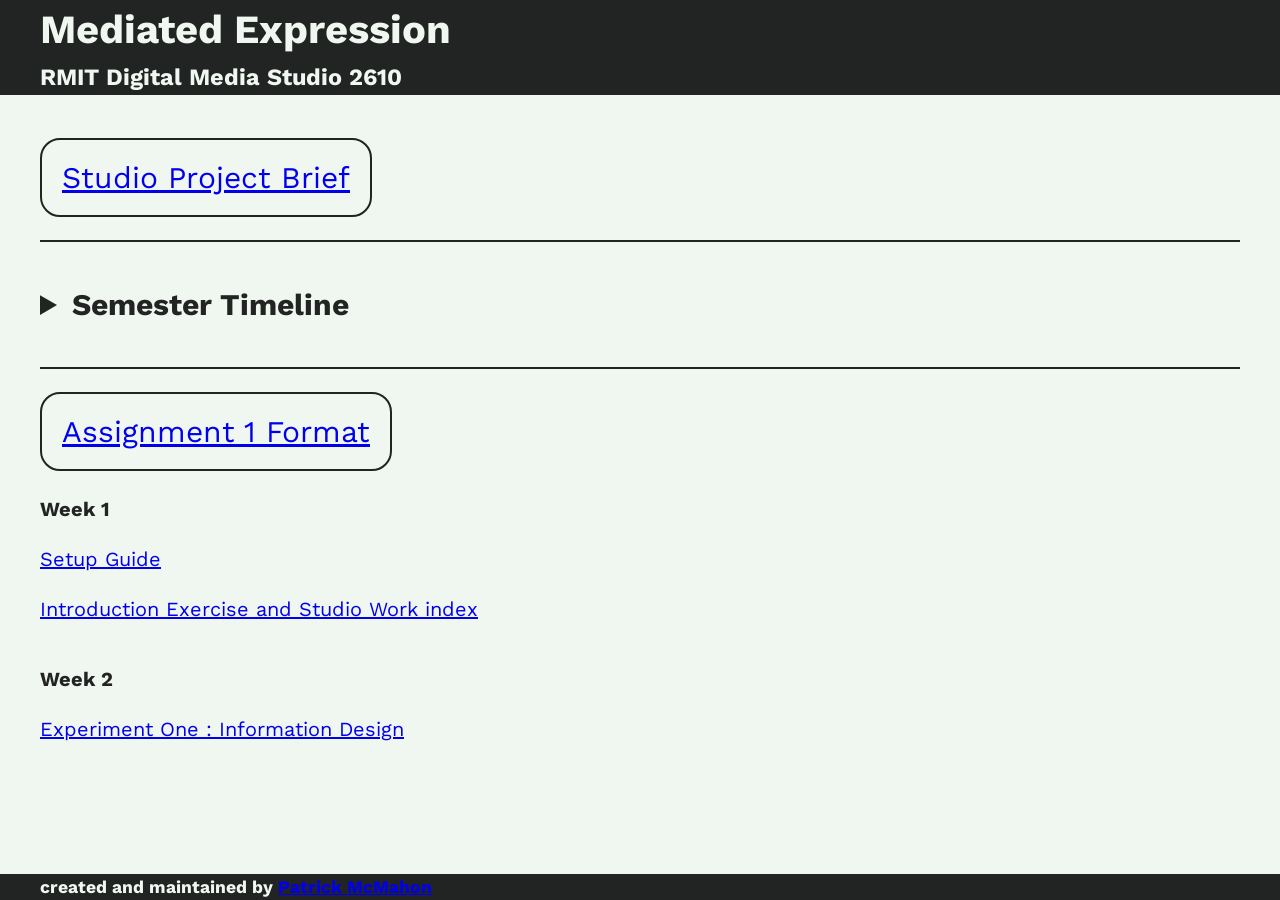
==== index.html @ 2d88a4d9 "merged in experiment one" ====
<!doctype html>
<html lang="en">
<head>
    <meta charset="UTF-8">
    <meta name="viewport"
          content="width=device-width, user-scalable=no, initial-scale=1.0, maximum-scale=1.0, minimum-scale=1.0">
    <meta http-equiv="X-UA-Compatible" content="ie=edge">
    <title>Mediated Expression - DMS 2610</title>

    <link rel="stylesheet" href="reset.css">
    <link rel="stylesheet" href="style.css">

    <!-- from Microsoft Windows 2.03 Paint -->
    <!-- https://commons.wikimedia.org/wiki/File:Windows_2.03_PAINT_01.png -->
    <link rel="icon" href="./assets/icons/favicon.png" type="image/png">
</head>
<body>
    <header>
        <div class="headerFooterContainer">
            <h1>Mediated Expression</h1>
            <h3>RMIT Digital Media Studio 2610</h3>
        </div>
    </header>

    <main>
        <section>
            <p>
                <a class="linkHighlight" href="studioBrief.html">Studio Project Brief</a>
            </p>
        </section>

        <hr>

        <section>
            <details class="timelineDetails">
                <summary><h4>Semester Timeline</h4></summary>

                <div class="lineBox">

                    <details>
                        <summary>Week 1</summary>
                        <p class="underlined timelineCategory">Classes:</p>
                        <p class="indent">Monday: Intro to studio</p>
                        <p class="indent">Thursday: Design judgement</p>
                        <p class="underlined timelineCategory">Project:</p>
                        <p class="indent">Explore provided examples and research creative tools</p>
                    </details>

                    <details>
                        <summary>Week 2</summary>
                        <p class="underlined timelineCategory">Classes:</p>
                        <p class="indent">Monday: Public Holiday</p>
                        <p class="indent">Thursday: Information design</p>
                        <p class="underlined timelineCategory">Project:</p>
                        <p class="indent">Begin writing speculation</p>
                    </details>

                    <details>
                        <summary>Week 3</summary>
                        <p class="underlined timelineCategory">Classes:</p>
                        <p class="indent">Monday: Feedback</p>
                        <p class="indent">Thursday: Mapping</p>
                        <p class="underlined timelineCategory">Project:</p>
                        <p class="indent">Complete & comment exercises</p>
                        <p class="indent">Update and publish studio work index</p>
                        <p class="underlined timelineCategory">Assignment 1:</p>
                        <p class="indent">Due 5pm Friday</p>
                    </details>

                    <details>
                        <summary>Week 4</summary>
                        <p class="underlined timelineCategory">Classes:</p>
                        <p class="indent">Monday: Designing for novelty</p>
                        <p class="indent">Thursday: Scoping technical features</p>
                        <p class="underlined timelineCategory">Project:</p>
                        <p class="indent">Set up project repository</p>
                        <p class="indent">Begin writing conceptual response</p>
                        <p class="indent">Begin writing technical approach</p>
                        <p class="indent">Create development timeline</p>
                    </details>

                    <details>
                        <summary>Week 5</summary>
                        <p class="underlined timelineCategory">Classes:</p>
                        <p class="indent">Monday: Design systems</p>
                        <p class="indent">Thursday: Exploratory programming and prototyping</p>
                        <p class="underlined timelineCategory">Project:</p>
                        <p class="indent">Start defining design system</p>
                        <p class="indent">Begin prototyping key functionality</p>
                        <p class="underlined timelineCategory">Easter break next week</p>
                    </details>

                    <details>
                        <summary>Week 6</summary>
                        <p class="underlined timelineCategory">Classes:</p>
                        <p class="indent">Monday: Troubleshooting</p>
                        <p class="indent">Thursday: Learnability</p>
                        <p class="underlined timelineCategory">Project:</p>
                        <p class="indent">Finalise prototype</p>
                        <p class="indent">Finalise testing questions</p>
                    </details>

                    <details>
                        <summary>Week 7</summary>
                        <p class="underlined timelineCategory">Classes:</p>
                        <p class="indent">Monday: Peer User Testing</p>
                        <p class="indent">Thursday: Project branches and documentation</p>
                        <p class="underlined timelineCategory">Project:</p>
                        <p class="indent">Write reflection on feedback</p>
                        <p class="indent">Update studio project timeline</p>
                        <p class="indent">Update studio work index</p>
                        <p class="underlined timelineCategory">Assignment 1:</p>
                        <p class="indent">Due 5pm Friday</p>
                    </details>

                    <details>
                        <summary>Week 8</summary>
                        <p class="underlined timelineCategory">Classes:</p>
                        <p class="indent">Monday: Accessibility and responsiveness</p>
                        <p class="indent">Thursday: Characterisation</p>
                        <p class="underlined timelineCategory">Project:</p>
                        <p class="indent">Make accessibility and responsiveness toDo</p>
                        <p class="indent">Start considering gestalt characterisation</p>
                    </details>

                    <details>
                        <summary>Week 9</summary>
                        <p class="underlined timelineCategory">Classes:</p>
                        <p class="indent">Monday: Iteration</p>
                        <p class="indent">Thursday: Performance</p>
                        <p class="underlined timelineCategory">Project:</p>
                        <p class="indent">Write questions for development meeting</p>
                        <p class="indent">Write questions for development meeting</p>
                    </details>

                    <details>
                        <summary>Week 10</summary>
                        <p class="underlined timelineCategory">Classes:</p>
                        <p class="indent">Monday: Development meetings</p>
                        <p class="indent">Thursday: Development meetings</p>
                        <p class="underlined timelineCategory">Project:</p>
                        <p class="indent">Send link ahead of development meetings</p>
                    </details>

                    <details>
                        <summary>Week 11</summary>
                        <p class="underlined timelineCategory">Classes:</p>
                        <p class="indent">Monday: Refinement</p>
                        <p class="indent">Thursday: Refinement</p>
                        <p class="underlined timelineCategory">Project:</p>
                        <p class="indent">Explore provided examples and research creative tools</p>
                    </details>

                    <details>
                        <summary>Week 12</summary>
                        <p class="underlined timelineCategory">Classes:</p>
                        <p class="indent">Monday: Project demos</p>
                        <p class="indent">Thursday: Project demos</p>
                        <p class="underlined timelineCategory">Project:</p>
                        <p class="indent">Explore provided examples and research creative tools</p>
                    </details>

                    <details>
                        <summary>Week 13</summary>
                        <p class="underlined timelineCategory">Classes:</p>
                        <p class="indent">Monday: Final project reflection</p>
                        <p class="underlined timelineCategory">Project:</p>
                        <p class="indent">Explore provided examples and research creative tools</p>
                    </details>

                </div>

            </details>
        </section>

        <hr>

        <section>
            <p>
                <a class="linkHighlight" href="https://studioworkindex2610a1.netlify.app/" target="_blank">
                    Assignment 1 Format
                </a>
            </p>
        </section>

        <section>
            <h4>Week 1</h4>
            <p>
                <a href="./setupGuide.html" target="_blank">
                    Setup Guide
                </a>
            </p>
            <p>
                <a href="./introExercise.html" target="_blank">
                    Introduction Exercise and Studio Work index
                </a>
            </p>
        </section>
        <section>
            <h4>Week 2</h4>
            <p>
                <a href="./experimentOne.html" target="_blank">
                    Experiment One : Information Design
                </a>
            </p>
        </section>

        <!-- <hr> -->

        <!-- <section> -->

        <!--     <h4>Recommended Folder Structure</h4> -->

        <!--     <p> -->
        <!--          The parent -->
        <!--         folder (mediatedExpression-DMS2610) shouldn't be a repository, but a folder local to your computer. Folders -->
        <!--         the next level down (templates-DMS2610, studioWorkIndex-DMS2610 etc) should all be repositories. -->
        <!--     </p> -->

        <!--     <p>Folder names are a suggestion, just be consistent :)</p> -->

        <!--     <details class="folderDetails"> -->
        <!--         <summary>mediatedExpression-DMS2610</summary> -->

        <!--         <details> -->
        <!--             <summary>templates-DMS2610</summary> -->

        <!--             <details> -->
        <!--                 <summary>konvaBoilerplate</summary> -->
        <!--             </details> -->

        <!--             <details> -->
        <!--                 <summary>toneBoilerplate</summary> -->
        <!--             </details> -->
        <!--         </details> -->

        <!--         <details> -->
        <!--             <summary>studioWorkIndex-DMS2610</summary> -->
        <!--         </details> -->


        <!--     </details> -->
        <!-- </section> -->

    </main>

    <footer>
        <div class="headerFooterContainer">
            <h3>created and maintained by <a href="https://patrickhase.xyz" target="_blank">Patrick McMahon</a></h3>
        </div>
    </footer>
</body>
</html>
---- style.css ----
@import url('https://fonts.googleapis.com/css2?family=Work+Sans:ital,wght@0,100..900;1,100..900&display=swap');

:root{
  /* based 1 bit monitor glow by Polyducks https://lospec.com/palette-list/1bit-monitor-glow */
  --col01: #222323;
  --col02: #f0f6f0;
  --col03: #fdf49e;
  --border: solid 4px var(--col02);
  font-size: 20px;
}
/* Change custom properties if user prefers light mode */
@media (prefers-color-scheme: light) {
  :root {
    --col01: #f0f6f0;
    --col02: #222323;
  }
}

body {
  font-family: "Work Sans", serif;
  background-color: var(--col01);
  color: var(--col02);
  display: flex;
  flex-direction: column;
  /*align-items: center;*/
  gap: 2rem;
  width: 100%;
  margin: 0 auto;
  line-height: 1.5;
}

header, footer {
  background-color: var(--col02);
  color: var(--col01);
  padding: 0 2rem;
}
footer {
  font-size: 0.75rem;
}
.headerFooterContainer {
  max-width: 1280px;
  margin: 0 auto;
}

main {
  flex: 1;
  display: flex;
  flex-direction: column;
  align-items: stretch;
  gap: 2rem;
  padding-top: 1rem;
  margin: 0 2rem;
}
section {
  display: flex;
  flex-direction: column;
  gap: 1rem;
  width: 100%;
  max-width: 1280px;
  margin: 0 auto;
}
hr{
  color: var(--col02);
  border-width: 1px;
  border-style: solid;
  width: 100%;
  max-width: 1280px;
  margin: 0 auto;
}

ol, ul {
  list-style-position: inside;
}
ul > li {
  margin-bottom: 2rem;
}
ul > li:last-of-type {
  margin-bottom: 0;
}
ol > li {
  padding-bottom: 2rem;
  margin-bottom: 2rem;
  border-bottom: 2px solid var(--col02);
}
ol > li:last-of-type {
  border-bottom: 0;
}
li > ol {
  margin: 2rem 0;
  padding-left: 1.5rem;
  list-style: lower-alpha;
}
li > ol > li {
  padding-bottom: 0;
  margin-bottom: 0;
  border-bottom: none;
}
li img {
  margin: 1rem 0;
}
li strong {
  line-height: 2rem;
}

mark {
  background-color: var(--col03);
}

pre {
  margin: 1rem 0;
  color: #BCBEC4FF;
  background-color: #191A1C;
  white-space: pre-wrap;
}

code {
  width: 100%;
}

.linkHighlight {
  padding: 1rem;
  border: var(--col02) 2px solid;
  border-radius: 1rem;
  font-size: 1.5rem;
}
.linkHighlight:hover {
  background-color: var(--col02);
  color: var(--col01);
  cursor: pointer;
}

/* for folder structure diagram */
.folderDetails {
  width: fit-content;
}

details > details {
  padding-left: 20px;
}
summary {
  cursor: pointer;
}



.underlined {
  text-decoration: underline;
}




/*timeline*/
.timelineDetails {
  width: 100%;
}
.timelineDetails > summary::marker {
  font-size: 1.5rem;
}
summary > h4 {
  display: inline;
  font-size: 1.5rem;
}

.lineBox {
  margin: 1rem;
  padding-left: 1rem;
  border-left: var(--col02) 1px solid;
}

.lineBox > details {
  border: var(--col02) 1px solid;
  border-radius: 1rem;
  padding: 0.5rem;
  margin-bottom: 1rem;
  position: relative;
}
.lineBox > details:last-of-type {
  margin-bottom: 0;
}
/*circle on timeline*/
.lineBox > details::after {
  content: '';
  position: absolute;
  width: 1rem; height: 1rem;
  background-color: var(--col03);
  border: var(--col02) 1px solid;
  border-radius: 50%;
  z-index: 1;
  top: 0.75rem;
  left: -1.6rem;
}

/*space all but summary*/
.lineBox > details > * {
  margin-left: 1rem;
}
.lineBox > details > summary {
  margin-left: 0;
}

.timelineCategory {
  font-weight: bold;
}
.timelineCategory:not(:first-of-type) {
  margin-top: 1rem;
}
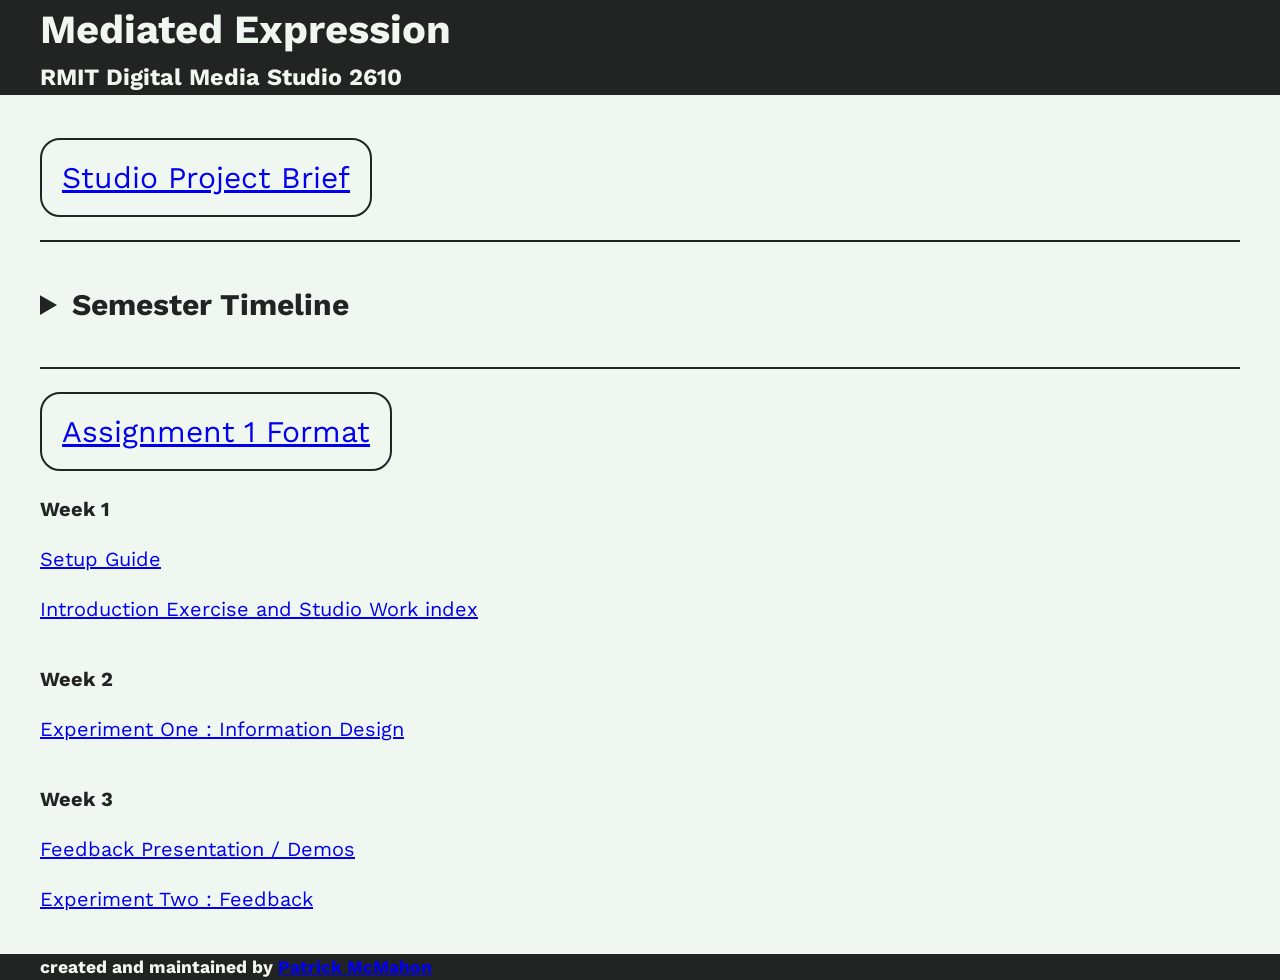
==== commit d8d6c858: "added exp2 and link to feedback pres" ====
--- a/index.html
+++ b/index.html
@@ -204,6 +204,19 @@
                 </a>
             </p>
         </section>
+        <section>
+            <h4>Week 3</h4>
+            <p>
+                <a href="./feedback/" target="_blank">
+                    Feedback Presentation / Demos
+                </a>
+            </p>
+            <p>
+                <a href="./experimentTwo.html" target="_blank">
+                    Experiment Two : Feedback
+                </a>
+            </p>
+        </section>
 
         <!-- <hr> -->
 
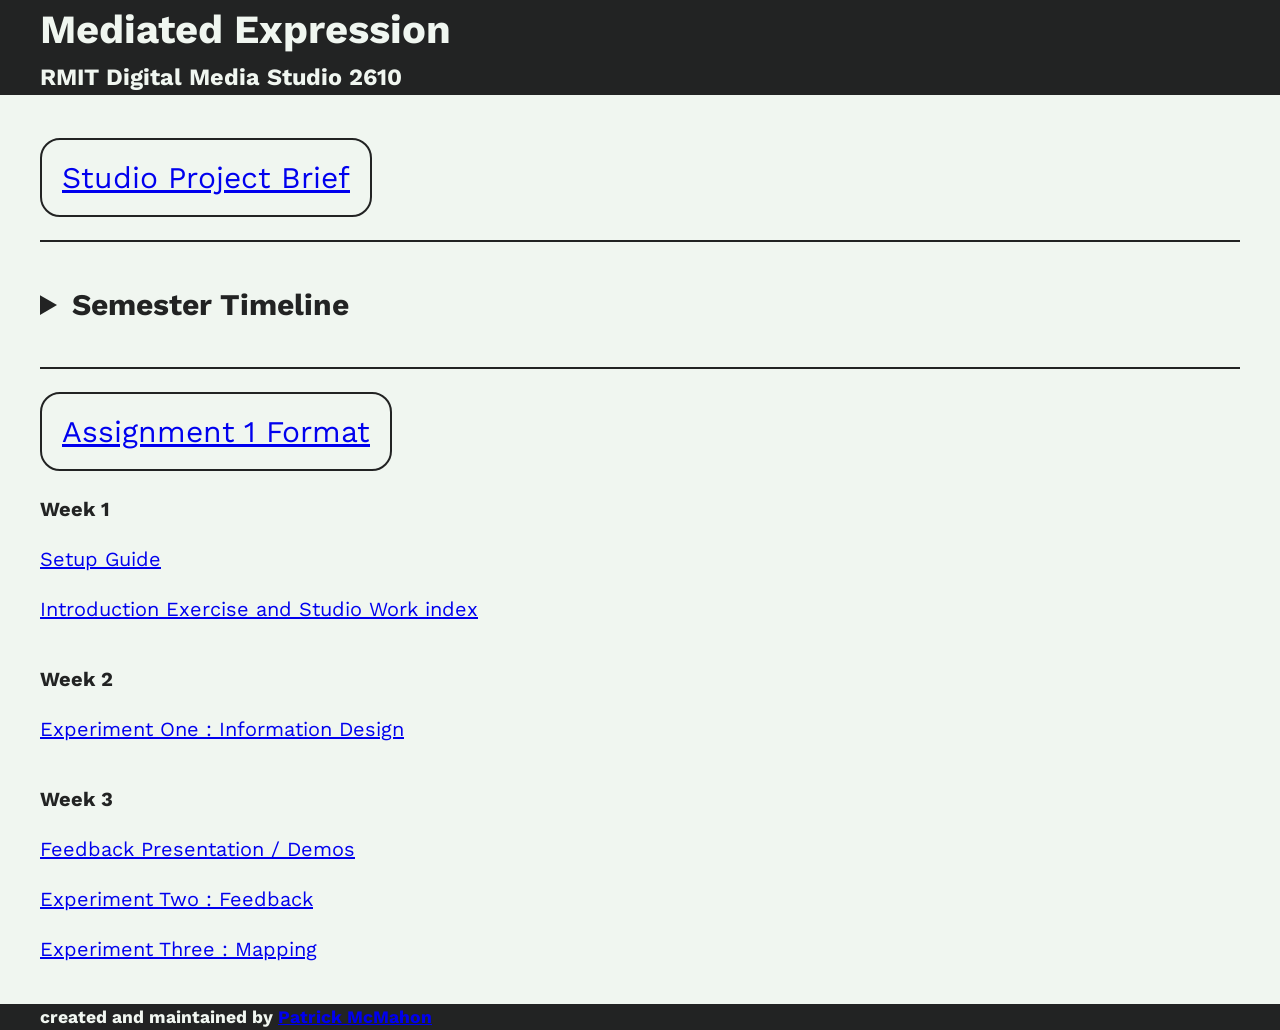
==== commit d63cbe13: "link exp3" ====
--- a/index.html
+++ b/index.html
@@ -216,6 +216,11 @@
                     Experiment Two : Feedback
                 </a>
             </p>
+            <p>
+                <a href="./experimentThree.html" target="_blank">
+                    Experiment Three : Mapping
+                </a>
+            </p>
         </section>
 
         <!-- <hr> -->
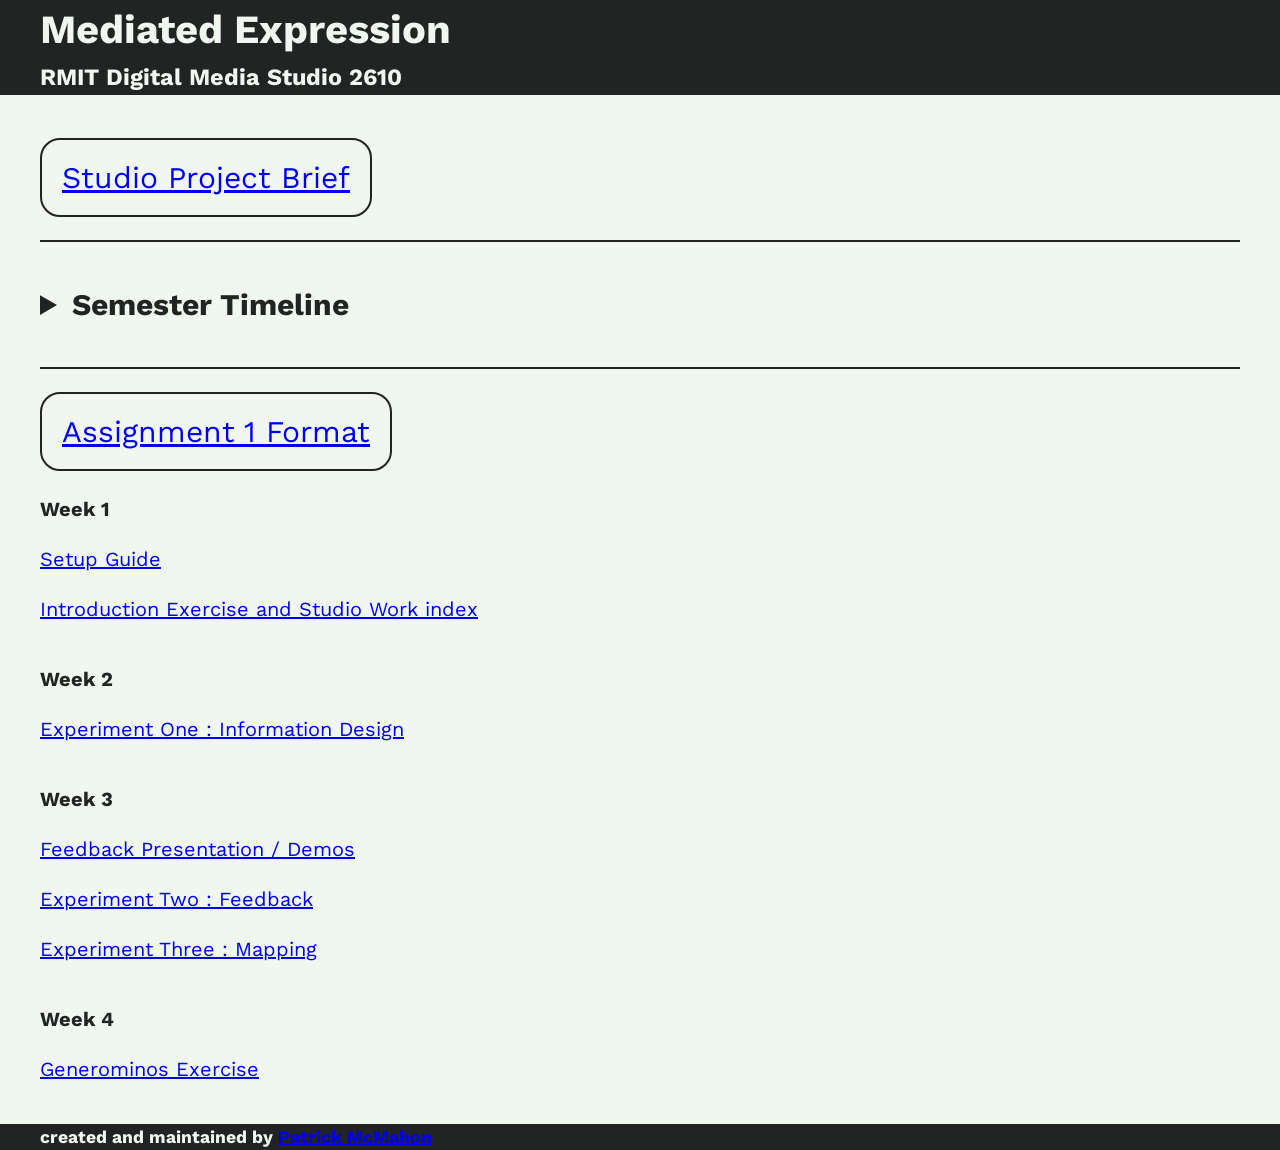
==== commit 22cc78a3: "generominos exercise added" ====
--- a/index.html
+++ b/index.html
@@ -222,6 +222,14 @@
                 </a>
             </p>
         </section>
+        <section>
+            <h4>Week 4</h4>
+            <p>
+                <a href="./generominos.html" target="_blank">
+                    Generominos Exercise
+                </a>
+            </p>
+        </section>
 
         <!-- <hr> -->
 
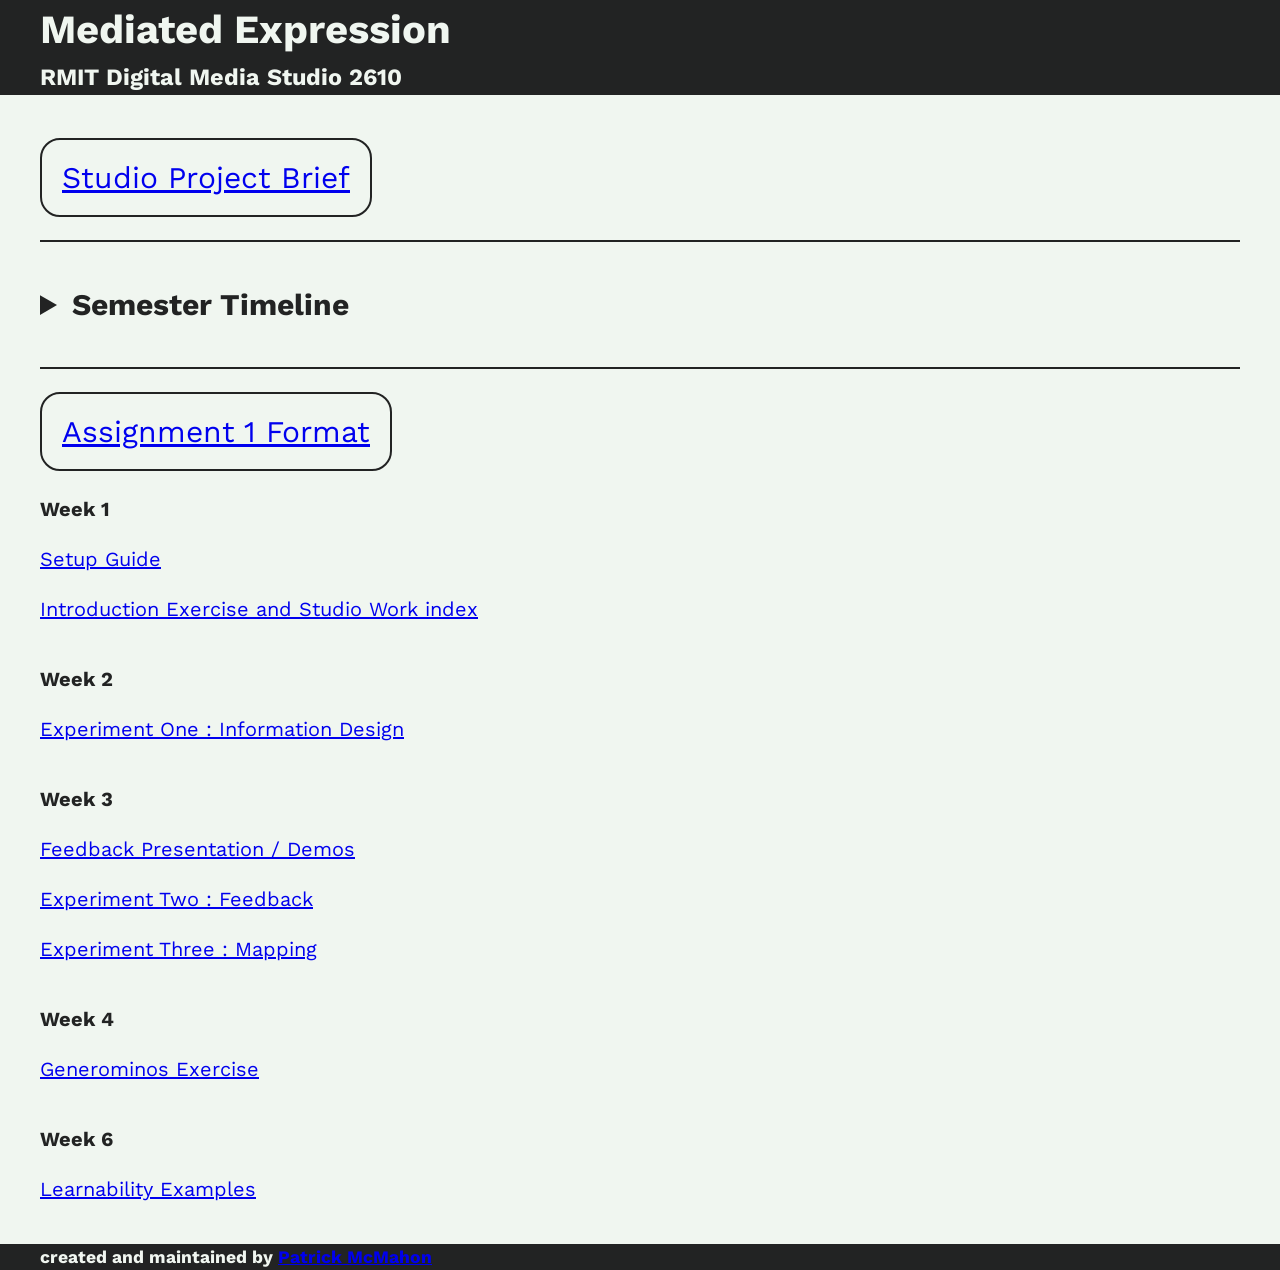
==== commit 60c6eef5: "Update index.html" ====
--- a/index.html
+++ b/index.html
@@ -230,6 +230,14 @@
                 </a>
             </p>
         </section>
+        <section>
+            <h4>Week 6</h4>
+            <p>
+                <a href="https://learnability-sequencer.netlify.app/" target="_blank">
+                    Learnability Examples
+                </a>
+            </p>
+        </section>
 
         <!-- <hr> -->
 
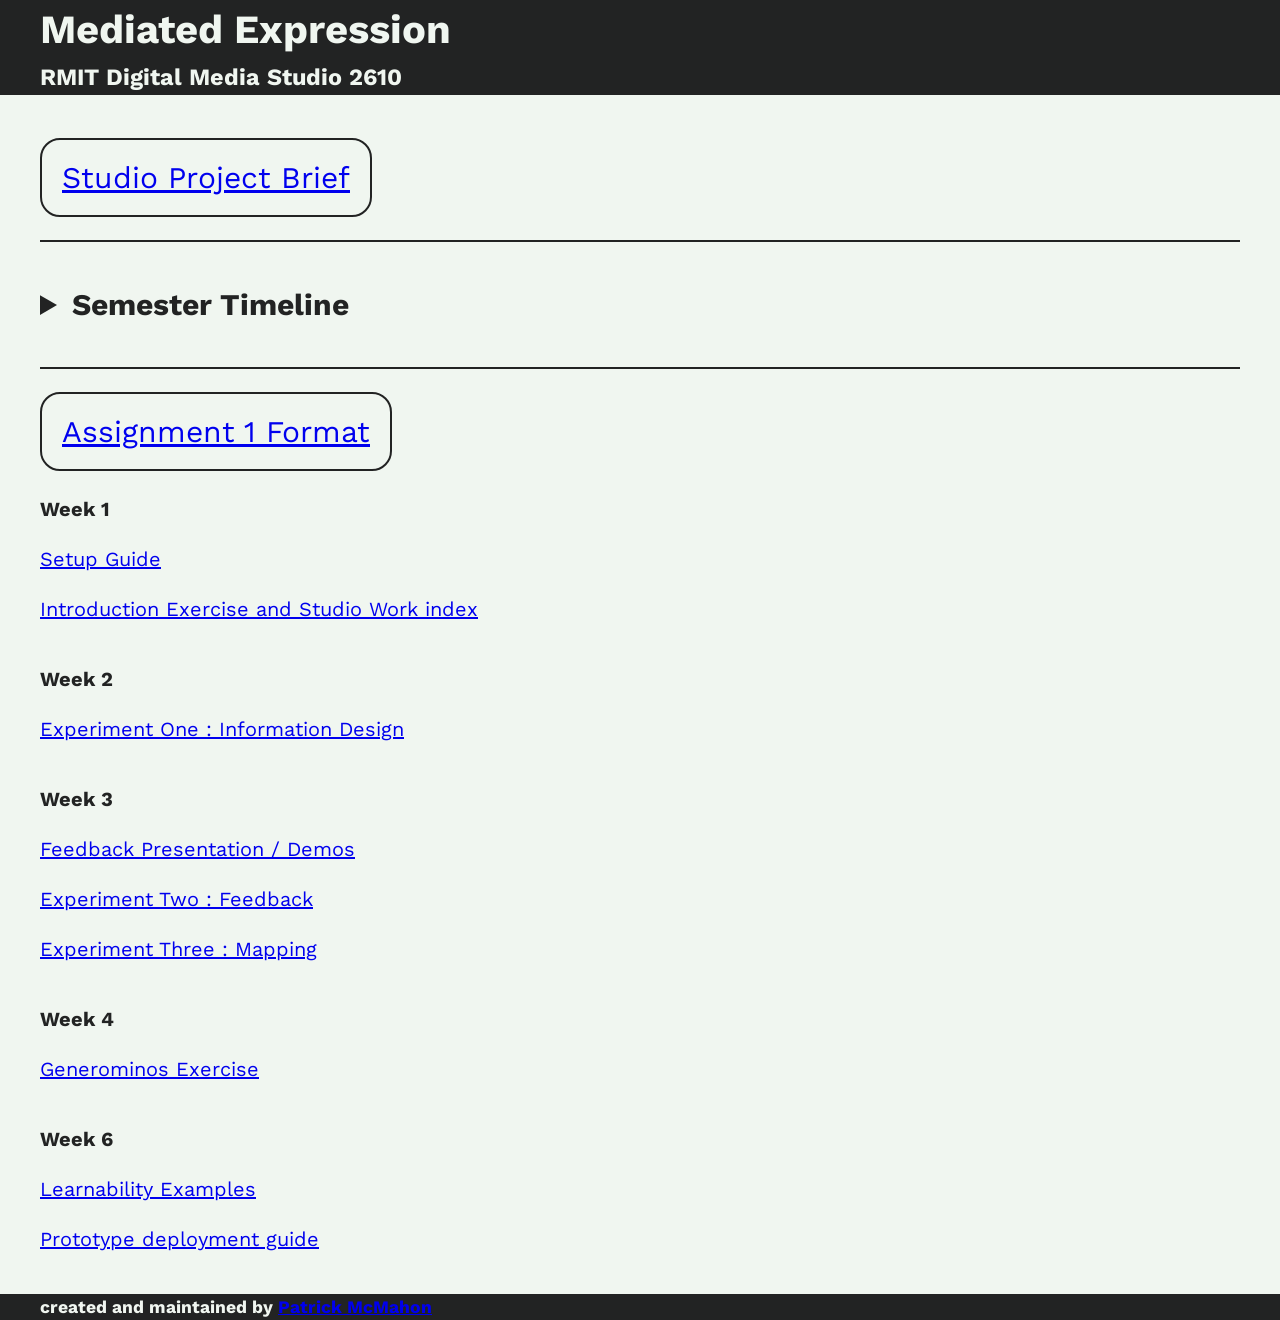
==== commit 77b1b8f6: "added prototype deployment guide" ====
--- a/index.html
+++ b/index.html
@@ -237,6 +237,11 @@
                     Learnability Examples
                 </a>
             </p>
+            <p>
+                <a href="prototypeGuide.html" target="_blank">
+                    Prototype deployment guide
+                </a>
+            </p>
         </section>
 
         <!-- <hr> -->
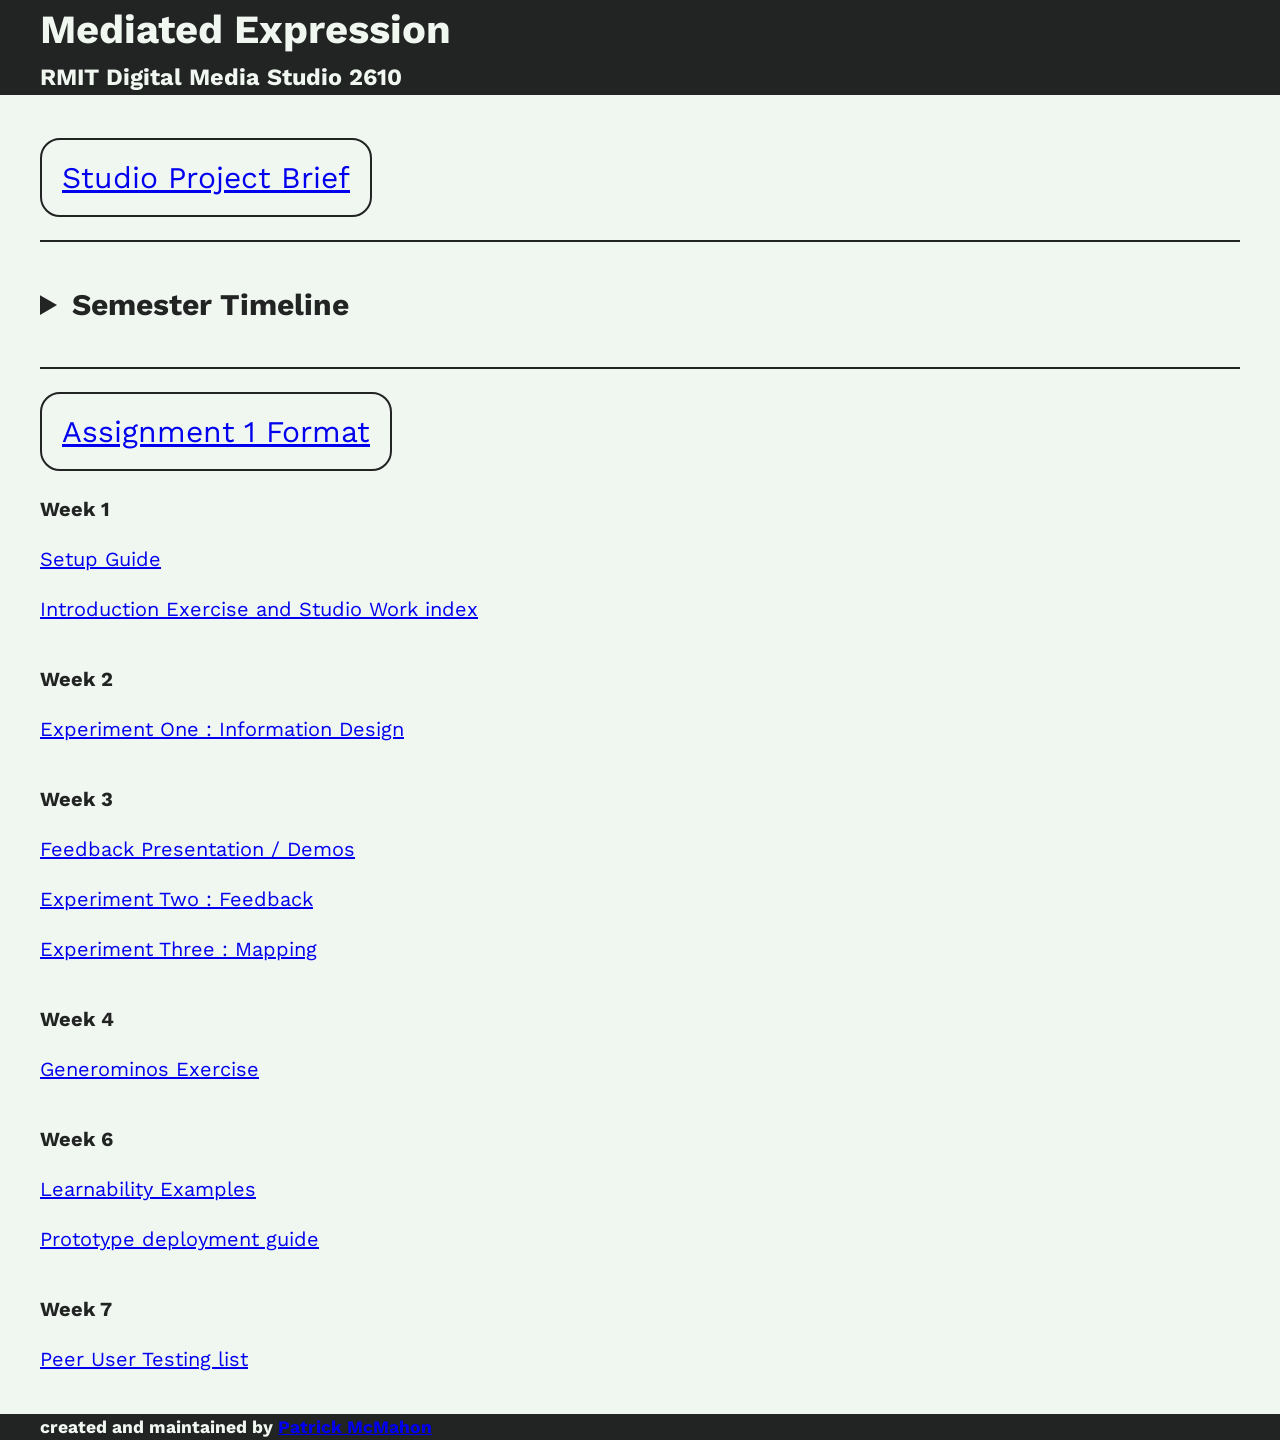
==== commit c6562b30: "update for peer user testing" ====
--- a/index.html
+++ b/index.html
@@ -243,6 +243,14 @@
                 </a>
             </p>
         </section>
+        <section>
+            <h4>Week 7</h4>
+            <p>
+                <a href="./prototypeList.html" target="_blank">
+                    Peer User Testing list
+                </a>
+            </p>
+        </section>
 
         <!-- <hr> -->
 
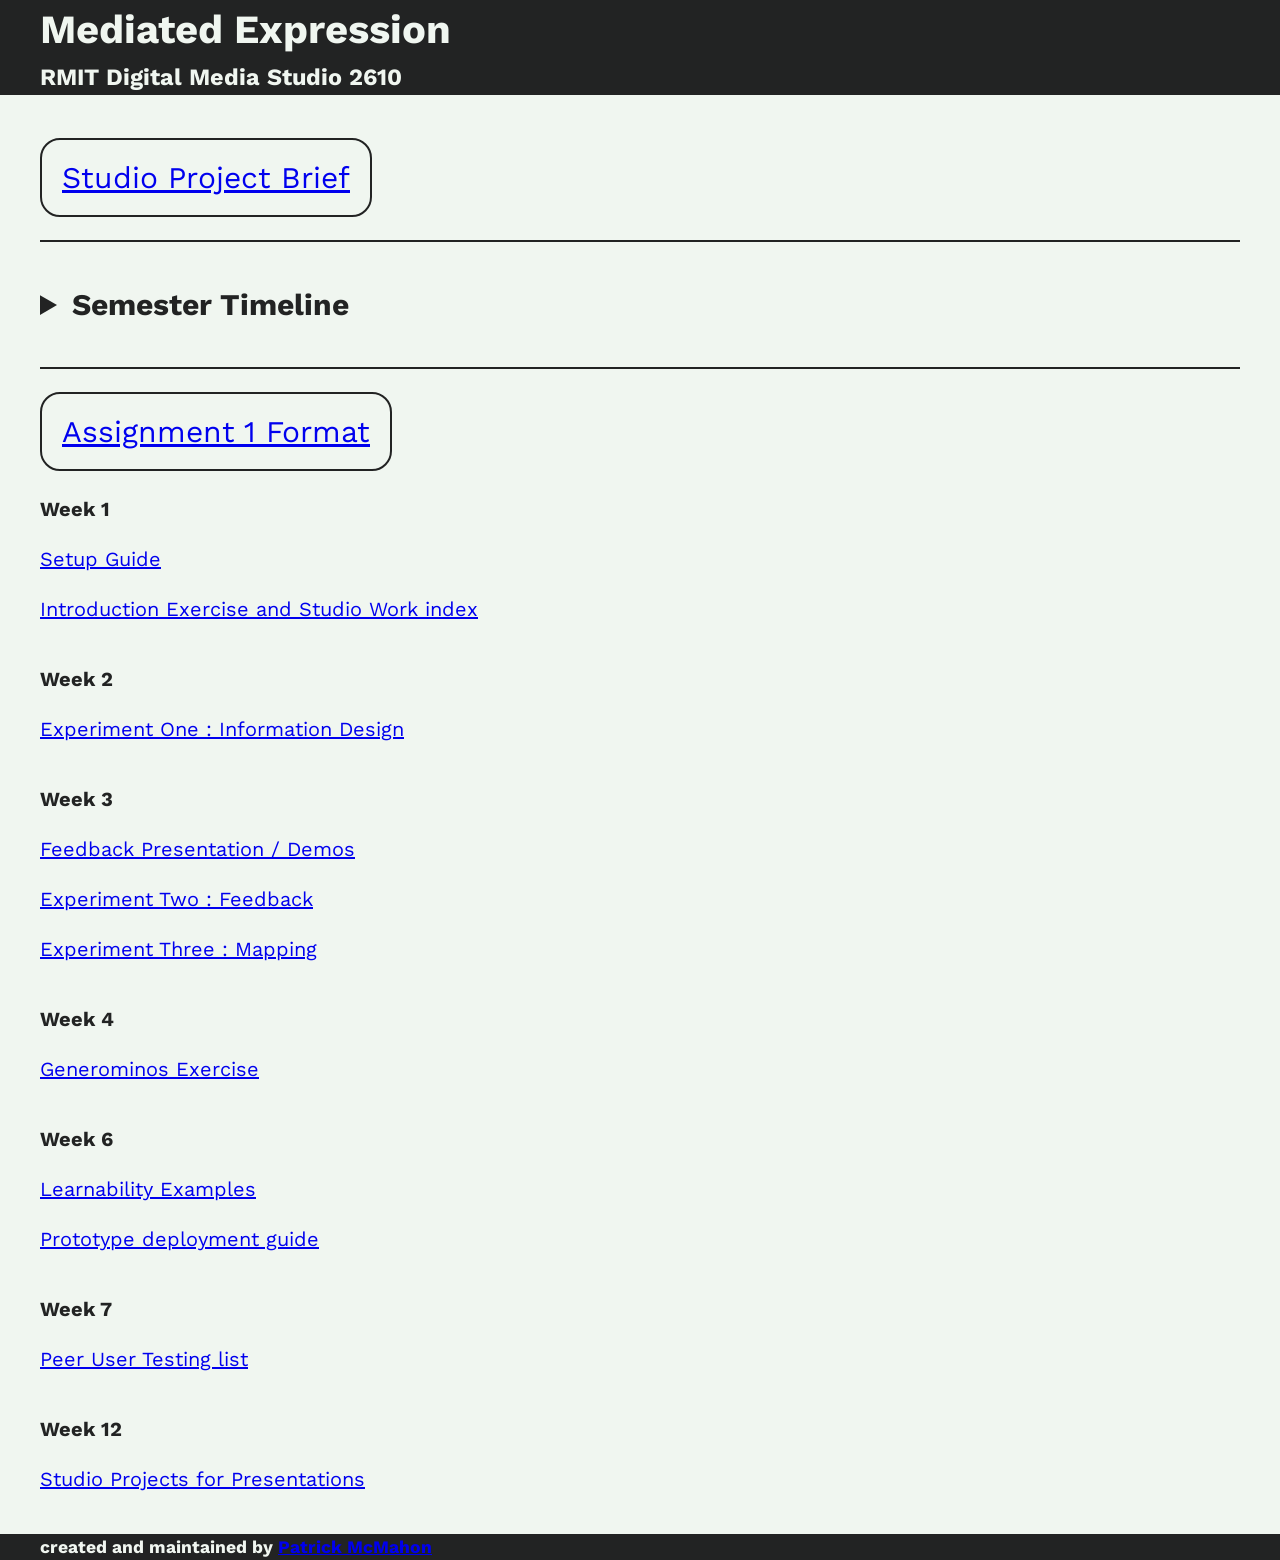
==== commit 296058b7: "update for monday's presentation order" ====
--- a/index.html
+++ b/index.html
@@ -251,6 +251,14 @@
                 </a>
             </p>
         </section>
+        <section>
+            <h4>Week 12</h4>
+            <p>
+                <a href="./creativeToolList.html" target="_blank">
+                    Studio Projects for Presentations
+                </a>
+            </p>
+        </section>
 
         <!-- <hr> -->
 
--- a/style.css
+++ b/style.css
@@ -205,3 +205,25 @@
 .timelineCategory:not(:first-of-type) {
   margin-top: 1rem;
 }
+
+/*animated details*/
+.animatedDetails {
+  /*defined in js setup*/
+  /*height: var(--collapsed);*/
+  /*overflow: hidden;*/
+}
+.animateTransition {
+  /*transition: 300ms;*/
+}
+.animatedDetails[open] {
+  /*defined in js setup*/
+  /*height: var(--expanded);*/
+}
+
+summary h3 {
+  display: inline;
+}
+
+details img {
+  max-width: 50%;
+}
